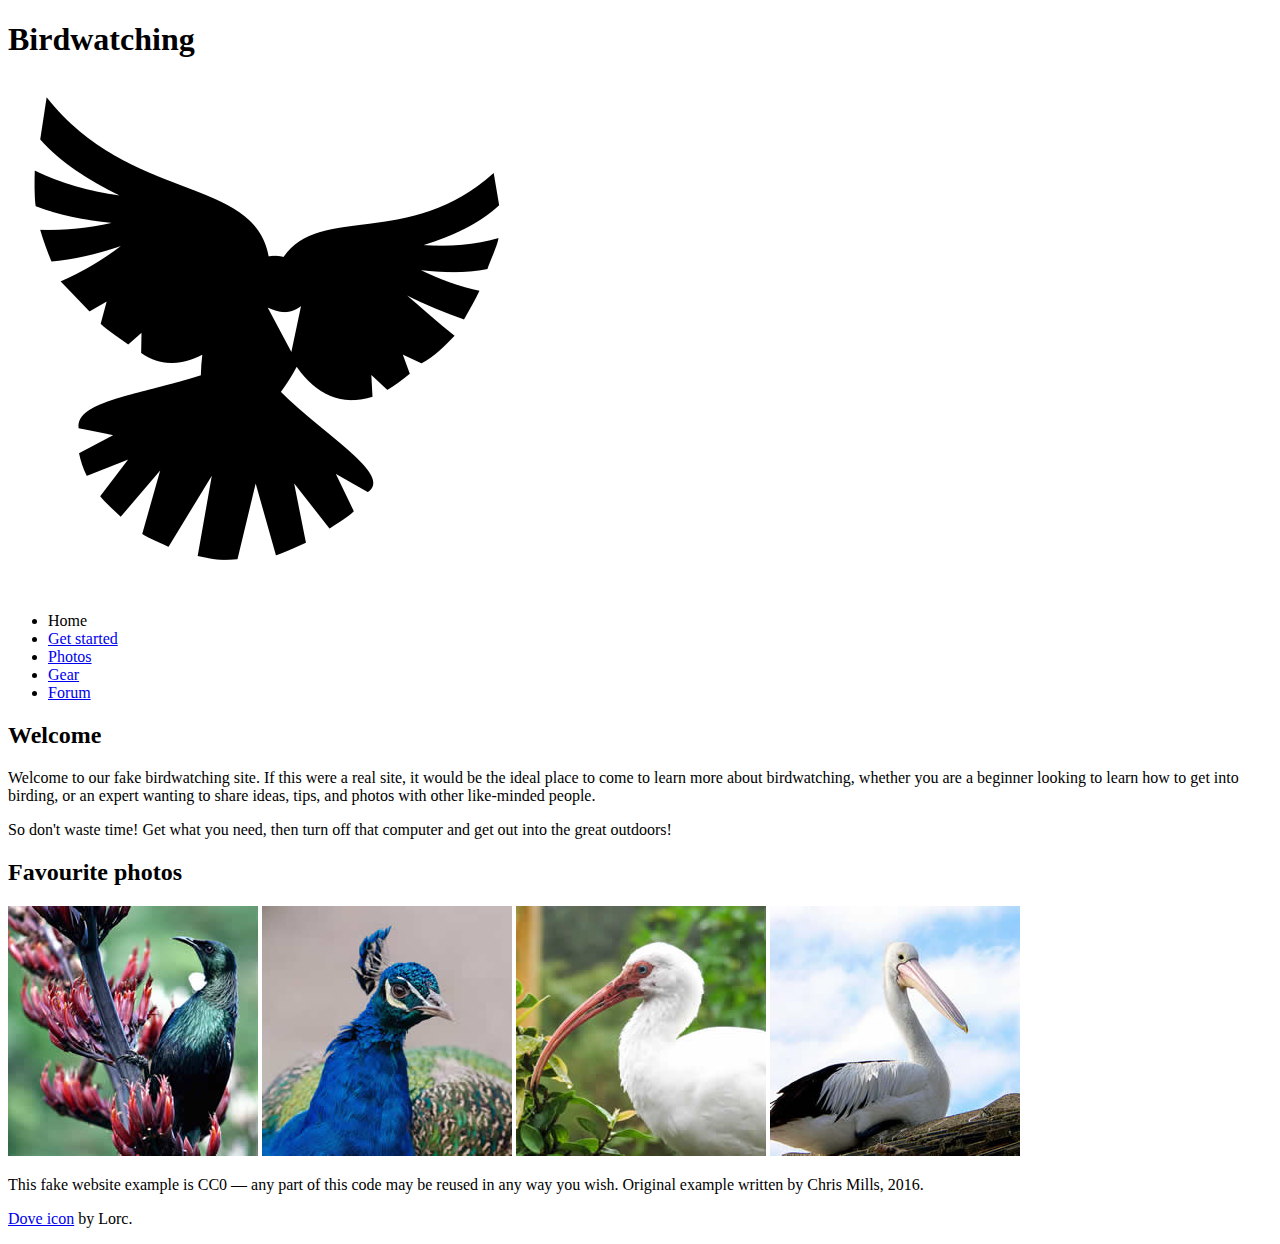
==== example-practice/Structure_Page_Of_Content/index.html @ 4238b98d "Making Letter & Started Structured webpage" ====
<!DOCTYPE html>
<html lang="en">
  <head>
    <meta charset="utf-8">
    <title>Birdwatching</title>
    <link href="https://fonts.googleapis.com/css?family=Roboto+Condensed:300%7CCinzel+Decorative:700" rel="stylesheet">
    <!-- <link href="style.css" rel="stylesheet"> -->

    <!--[if lt IE 9]>
      <script src="https://cdnjs.cloudflare.com/ajax/libs/html5shiv/3.7.3/html5shiv.js"></script>
    <![endif]-->
  </head>

  <body>

      <h1>Birdwatching</h1>
      <img src="dove.png" alt="a simple dove logo">


      <ul>
        <li><span>Home</span></li>
        <li><a href="#">Get started</a></li>
        <li><a href="#">Photos</a></li>
        <li><a href="#">Gear</a></li>
        <li><a href="#">Forum</a></li>
      </ul>


      <h2>Welcome</h2>

      <p>Welcome to our fake birdwatching site. If this were a real site, it would be the ideal place to come to learn more about birdwatching, whether you are a beginner looking to learn how to get into birding, or an expert wanting to share ideas, tips, and photos with other like-minded people.</p>

      <p>So don't waste time! Get what you need, then turn off that computer and get out into the great outdoors!</p>

      <h2>Favourite photos</h2>

      <a href="favorite-1.jpg"><img src="favorite-1_th.jpg" alt="Small black bird, black claws, long black slender beak, links to larger version of the image"></a>
      <a href="favorite-2.jpg"><img src="favorite-2_th.jpg" alt="Top half of a pretty bird with bright blue plumage on neck, light colored beak, blue headdress, links to larger version of the image"></a>
      <a href="favorite-3.jpg"><img src="favorite-3_th.jpg" alt="Top half of a large bird with white plumage, very long curved narrow light colored break, links to larger version of the image"></a>
      <a href="favorite-4.jpg"><img src="favorite-4_th.jpg" alt="Large bird, mostly white plumage with black plumage on back and rear, long straight white beak, links to larger version of the image"></a>


      <p>This fake website example is CC0 — any part of this code may be reused in any way you wish. Original example written by Chris Mills, 2016.</p>

      <p><a href="http://game-icons.net/lorc/originals/dove.html">Dove icon</a> by Lorc.</p>

  </body>
</html>
---- example-practice/Structure_Page_Of_Content/style.css ----
/* || General setup */

html, body {
  margin: 0;
  padding: 0;
}

html {
  font-size: 10px;
  background-color: #a9a9a9;
}

body {
  width: 70%;
  min-width: 800px;
  margin: 0 auto;
}

/* || typography */

h1, h2, h3 {
  font-family: 'Cinzel Decorative', cursive;
  color: #2a2a2a;
}

p, input, li {
  font-family: 'Roboto Condensed', sans-serif;
  color: #2a2a2a;
}

h1 {
  font-size: 4rem;
  text-align: center;
  text-shadow: 2px 2px 10px black;
}

h2 {
  font-size: 3rem;
  text-align: center;
}

h3 {
  font-size: 2.2rem;
}

p, li {
  font-size: 1.6rem;
  line-height: 1.5;
}

/* || header layout */

header {
  margin-bottom: 10px;
  display: flex;
  flex-flow: row wrap;
}

body > * {
  background-color: red;
  padding: 1%;
}

main, header, nav, article, aside, footer, section {
  background-color: rgba(0,255,0,0.5);
  padding: 1%;
}

h1 {
  flex: 5;
  text-transform: uppercase;
}

header img {
  display: block;
  height: 60px;
  padding-top: 20.15px;
}

nav {
  height: 50px;
  flex: 100%;
  display: flex;
}

nav ul {
  padding: 0;
  list-style-type: none;
  flex: 2;
  display: flex;
}

nav li {
  display: inline;
  text-align: center;
  flex: 1;
}

nav a, nav span {
  display: inline-block;
  font-size: 2rem;
  height: 3rem;
  line-height: 1.7;
  text-transform: uppercase;
  text-decoration: none;
  color: black;

}

/* || main layout */

main {
  display: flex;
}

article, section {
  flex: 4;
}

aside {
  flex: 1;
  margin-left: 10px;
  padding: 1%;
}

aside a {
  display: block;
  float: left;
  width: 50%;
}

aside img {
  max-width: 100%;
}

footer {
  margin-top: 10px;
}
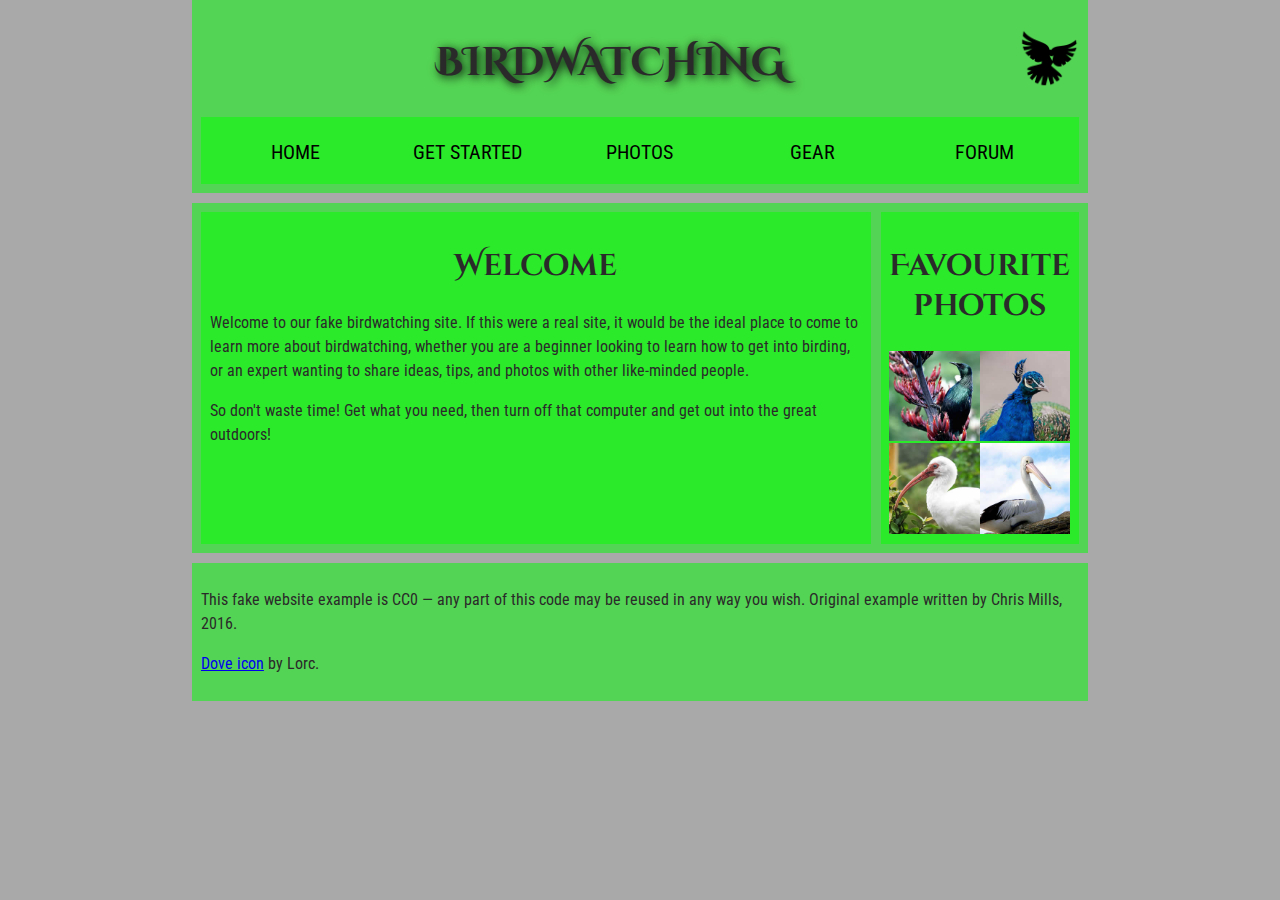
==== commit d00b5ada: "Completed structure of web page" ====
--- a/example-practice/Structure_Page_Of_Content/index.html
+++ b/example-practice/Structure_Page_Of_Content/index.html
@@ -4,7 +4,7 @@
     <meta charset="utf-8">
     <title>Birdwatching</title>
     <link href="https://fonts.googleapis.com/css?family=Roboto+Condensed:300%7CCinzel+Decorative:700" rel="stylesheet">
-    <!-- <link href="style.css" rel="stylesheet"> -->
+    <link href="style.css" rel="stylesheet">
 
     <!--[if lt IE 9]>
       <script src="https://cdnjs.cloudflare.com/ajax/libs/html5shiv/3.7.3/html5shiv.js"></script>
@@ -13,36 +13,53 @@
 
   <body>
 
+    <header>
+
       <h1>Birdwatching</h1>
       <img src="dove.png" alt="a simple dove logo">
 
+      <nav>
+        <ul>
+          <li><span>Home</span></li>
+          <li><a href="#">Get started</a></li>
+          <li><a href="#">Photos</a></li>
+          <li><a href="#">Gear</a></li>
+          <li><a href="#">Forum</a></li>
+        </ul>
+      </nav>
 
-      <ul>
-        <li><span>Home</span></li>
-        <li><a href="#">Get started</a></li>
-        <li><a href="#">Photos</a></li>
-        <li><a href="#">Gear</a></li>
-        <li><a href="#">Forum</a></li>
-      </ul>
+    </header>
 
+    <main>  
 
-      <h2>Welcome</h2>
+      <article>
 
-      <p>Welcome to our fake birdwatching site. If this were a real site, it would be the ideal place to come to learn more about birdwatching, whether you are a beginner looking to learn how to get into birding, or an expert wanting to share ideas, tips, and photos with other like-minded people.</p>
+        <h2>Welcome</h2>
 
-      <p>So don't waste time! Get what you need, then turn off that computer and get out into the great outdoors!</p>
+        <p>Welcome to our fake birdwatching site. If this were a real site, it would be the ideal place to come to learn more about birdwatching, whether you are a beginner looking to learn how to get into birding, or an expert wanting to share ideas, tips, and photos with other like-minded people.</p>
 
-      <h2>Favourite photos</h2>
+        <p>So don't waste time! Get what you need, then turn off that computer and get out into the great outdoors!</p>
+      </article>
 
-      <a href="favorite-1.jpg"><img src="favorite-1_th.jpg" alt="Small black bird, black claws, long black slender beak, links to larger version of the image"></a>
-      <a href="favorite-2.jpg"><img src="favorite-2_th.jpg" alt="Top half of a pretty bird with bright blue plumage on neck, light colored beak, blue headdress, links to larger version of the image"></a>
-      <a href="favorite-3.jpg"><img src="favorite-3_th.jpg" alt="Top half of a large bird with white plumage, very long curved narrow light colored break, links to larger version of the image"></a>
-      <a href="favorite-4.jpg"><img src="favorite-4_th.jpg" alt="Large bird, mostly white plumage with black plumage on back and rear, long straight white beak, links to larger version of the image"></a>
+      <aside>
 
+        <h2>Favourite photos</h2>
+
+        <a href="favorite-1.jpg"><img src="favorite-1_th.jpg" alt="Small black bird, black claws, long black slender beak, links to larger version of the image"></a>
+        <a href="favorite-2.jpg"><img src="favorite-2_th.jpg" alt="Top half of a pretty bird with bright blue plumage on neck, light colored beak, blue headdress, links to larger version of the image"></a>
+        <a href="favorite-3.jpg"><img src="favorite-3_th.jpg" alt="Top half of a large bird with white plumage, very long curved narrow light colored break, links to larger version of the image"></a>
+        <a href="favorite-4.jpg"><img src="favorite-4_th.jpg" alt="Large bird, mostly white plumage with black plumage on back and rear, long straight white beak, links to larger version of the image"></a>  
+      </aside>
+     
+    </main>
+
+    <footer>
 
       <p>This fake website example is CC0 — any part of this code may be reused in any way you wish. Original example written by Chris Mills, 2016.</p>
 
       <p><a href="http://game-icons.net/lorc/originals/dove.html">Dove icon</a> by Lorc.</p>
+    
+    </footer>
 
   </body>
 </html>
